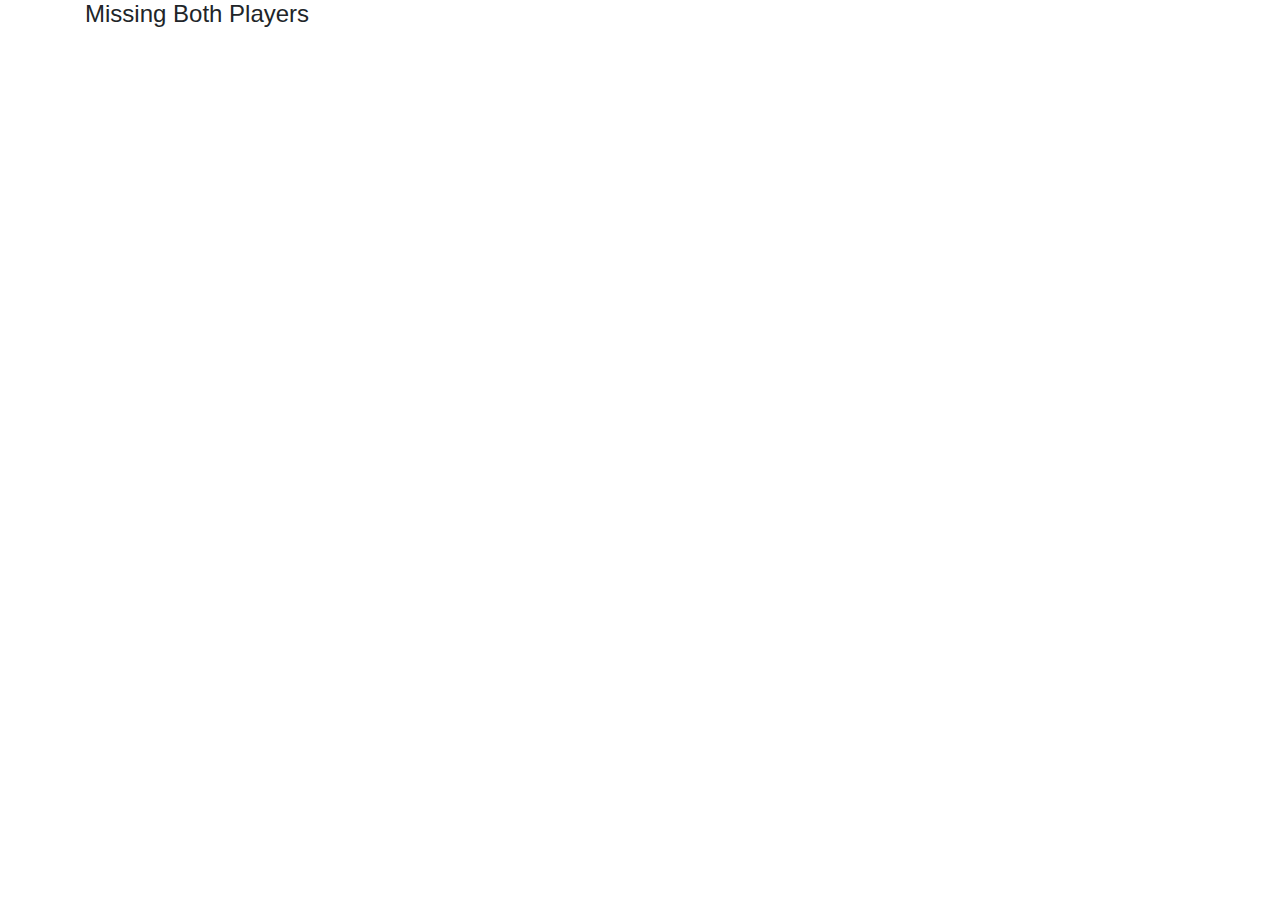
==== a1/index.html @ 603bbd99 "Doing the gameplay" ====
<!DOCTYPE html>
<html lang="en">

<head>
    <meta charset="UTF-8">
    <meta name="viewport" content="width=device-width, initial-scale=1.0">

    <!-- bootstrap -->
    <link rel="stylesheet" href="https://maxcdn.bootstrapcdn.com/bootstrap/4.0.0/css/bootstrap.min.css"
        integrity="sha384-Gn5384xqQ1aoWXA+058RXPxPg6fy4IWvTNh0E263XmFcJlSAwiGgFAW/dAiS6JXm" crossorigin="anonymous">
    <title>Pokemon for Reinforcement</title>
</head>

<body>
    <div class="continer" id="field">
        <div class="container" id="game">
        </div>
        <div class="row">
            <!-- player 1 -->
            <div class="col">
                <div class="container" id="healthIndicator11"></div>
            </div>
            <!-- pc -->
            <div class="col">
                <div class="container" id="healthIndicator21"></div>
            </div>
        </div>
    </div>
    <!--  external JS file -->
    <script src="./index.js"></script>

    <script src="https://code.jquery.com/jquery-3.2.1.slim.min.js"
        integrity="sha384-KJ3o2DKtIkvYIK3UENzmM7KCkRr/rE9/Qpg6aAZGJwFDMVNA/GpGFF93hXpG5KkN"
        crossorigin="anonymous"></script>
    <script src="https://cdnjs.cloudflare.com/ajax/libs/popper.js/1.12.9/umd/popper.min.js"
        integrity="sha384-ApNbgh9B+Y1QKtv3Rn7W3mgPxhU9K/ScQsAP7hUibX39j7fakFPskvXusvfa0b4Q"
        crossorigin="anonymous"></script>
    <script src="https://maxcdn.bootstrapcdn.com/bootstrap/4.0.0/js/bootstrap.min.js"
        integrity="sha384-JZR6Spejh4U02d8jOt6vLEHfe/JQGiRRSQQxSfFWpi1MquVdAyjUar5+76PVCmYl"
        crossorigin="anonymous"></script>
</body>

</html>
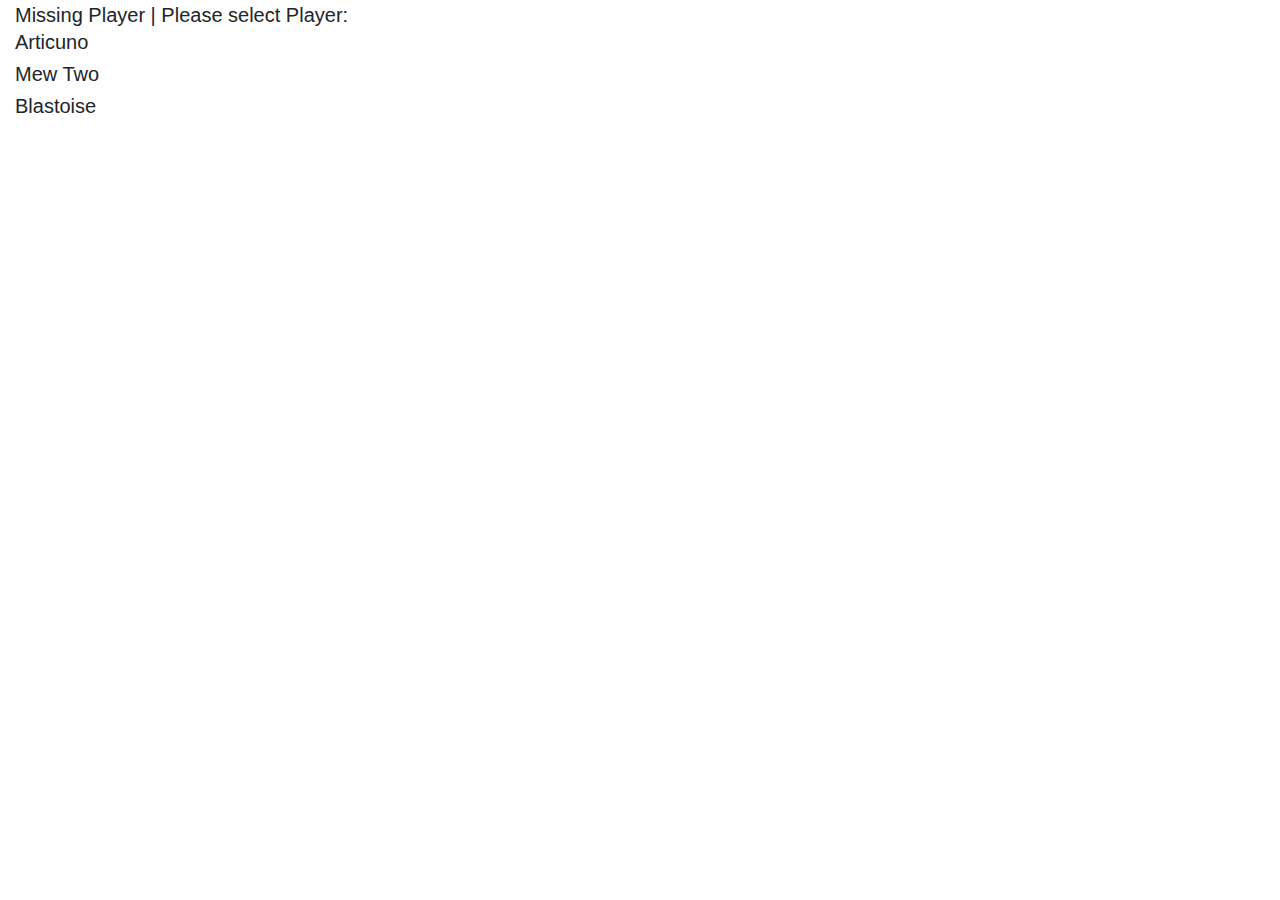
==== commit 6daaf529: "Done with character menu" ====
--- a/a1/index.html
+++ b/a1/index.html
@@ -12,18 +12,8 @@
 </head>
 
 <body>
-    <div class="continer" id="field">
-        <div class="container" id="game">
-        </div>
-        <div class="row">
-            <!-- player 1 -->
-            <div class="col">
-                <div class="container" id="healthIndicator11"></div>
-            </div>
-            <!-- pc -->
-            <div class="col">
-                <div class="container" id="healthIndicator21"></div>
-            </div>
+    <div class="container-fluid" id="field">
+        <div class="row" id="game">
         </div>
     </div>
     <!--  external JS file -->
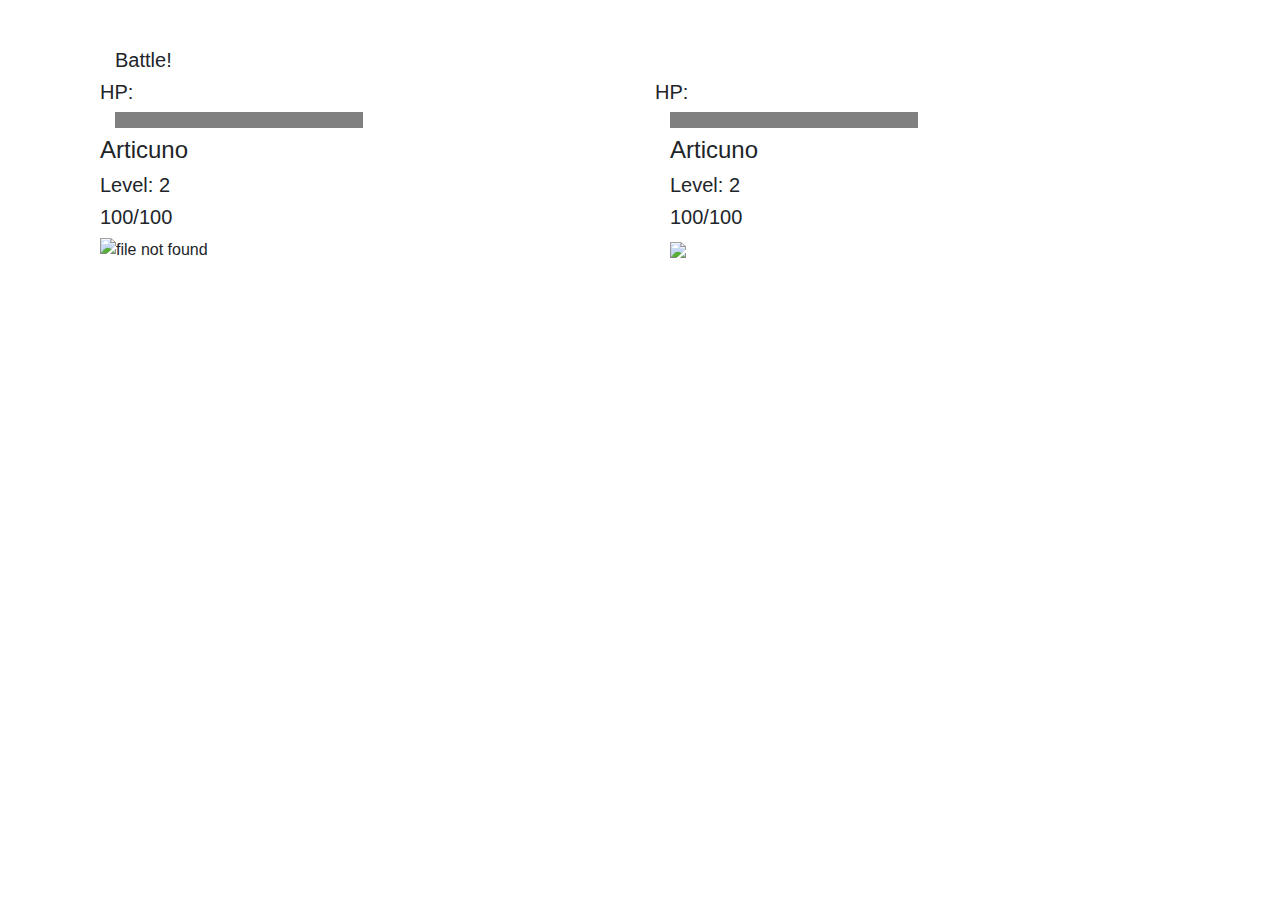
==== commit f167496c: "Done with displaying objects" ====
--- a/a1/index.html
+++ b/a1/index.html
@@ -12,10 +12,26 @@
 </head>
 
 <body>
-    <div class="container-fluid" id="field">
-        <div class="row" id="game">
+    <div class="container" id="field">
+        <div class="container" id="game">
         </div>
+        <div class="row">
+            <!-- player 1 -->
+            <div class="col">
+                <div class="container" id="healthIndicator1">
+
+                </div>
+            </div>
+            <!-- pc -->
+            <div class="col">
+                <div class="container" id="healthIndicator2">
+
+                </div>
+            </div>
+        </div>
+
     </div>
+
     <!--  external JS file -->
     <script src="./index.js"></script>
 
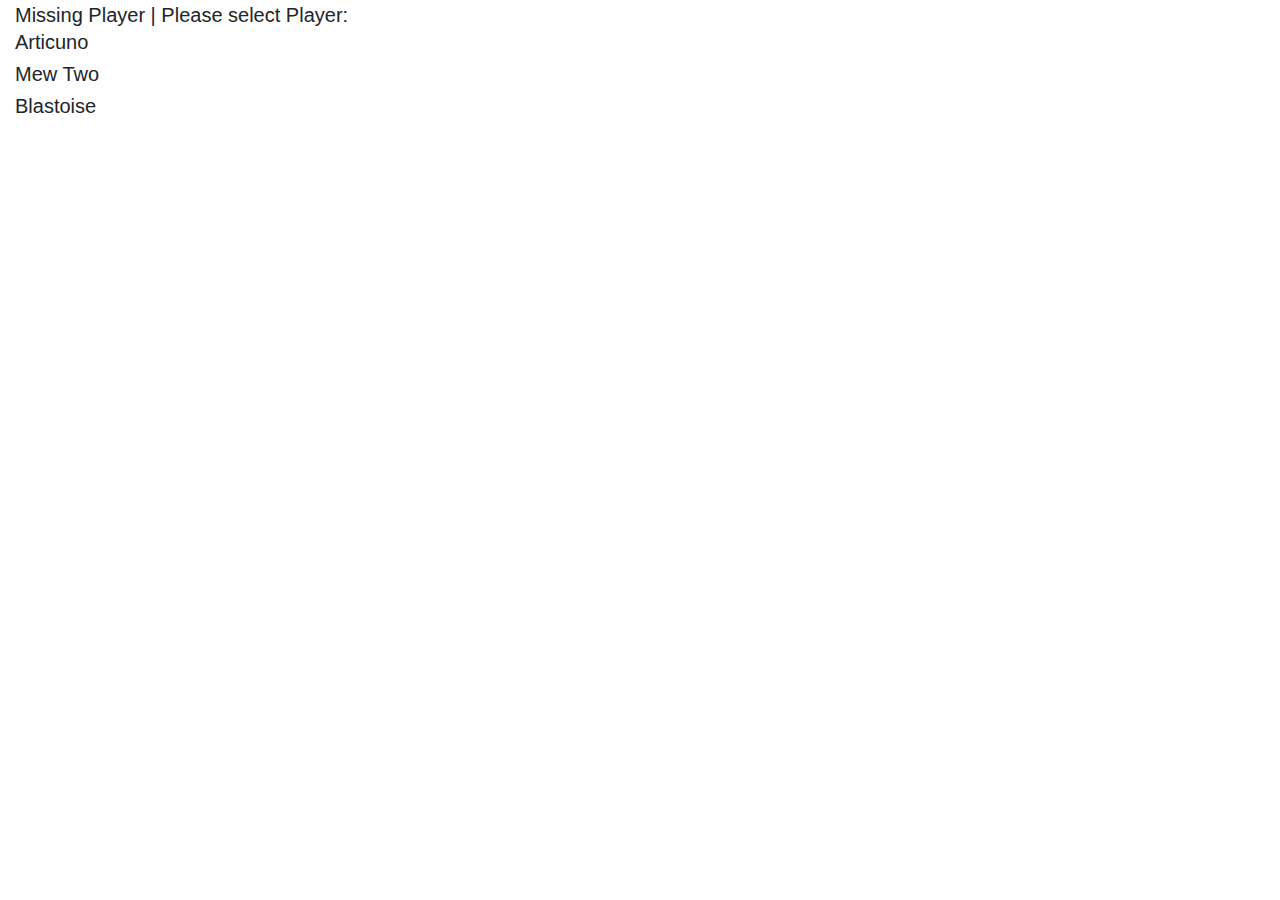
==== commit 6ce6eee4: "Fixing my personal branches" ====
--- a/a1/index.html
+++ b/a1/index.html
@@ -12,26 +12,10 @@
 </head>
 
 <body>
-    <div class="container" id="field">
-        <div class="container" id="game">
+    <div class="container-fluid" id="field">
+        <div class="row" id="game">
         </div>
-        <div class="row">
-            <!-- player 1 -->
-            <div class="col">
-                <div class="container" id="healthIndicator1">
-
-                </div>
-            </div>
-            <!-- pc -->
-            <div class="col">
-                <div class="container" id="healthIndicator2">
-
-                </div>
-            </div>
-        </div>
-
     </div>
-
     <!--  external JS file -->
     <script src="./index.js"></script>
 
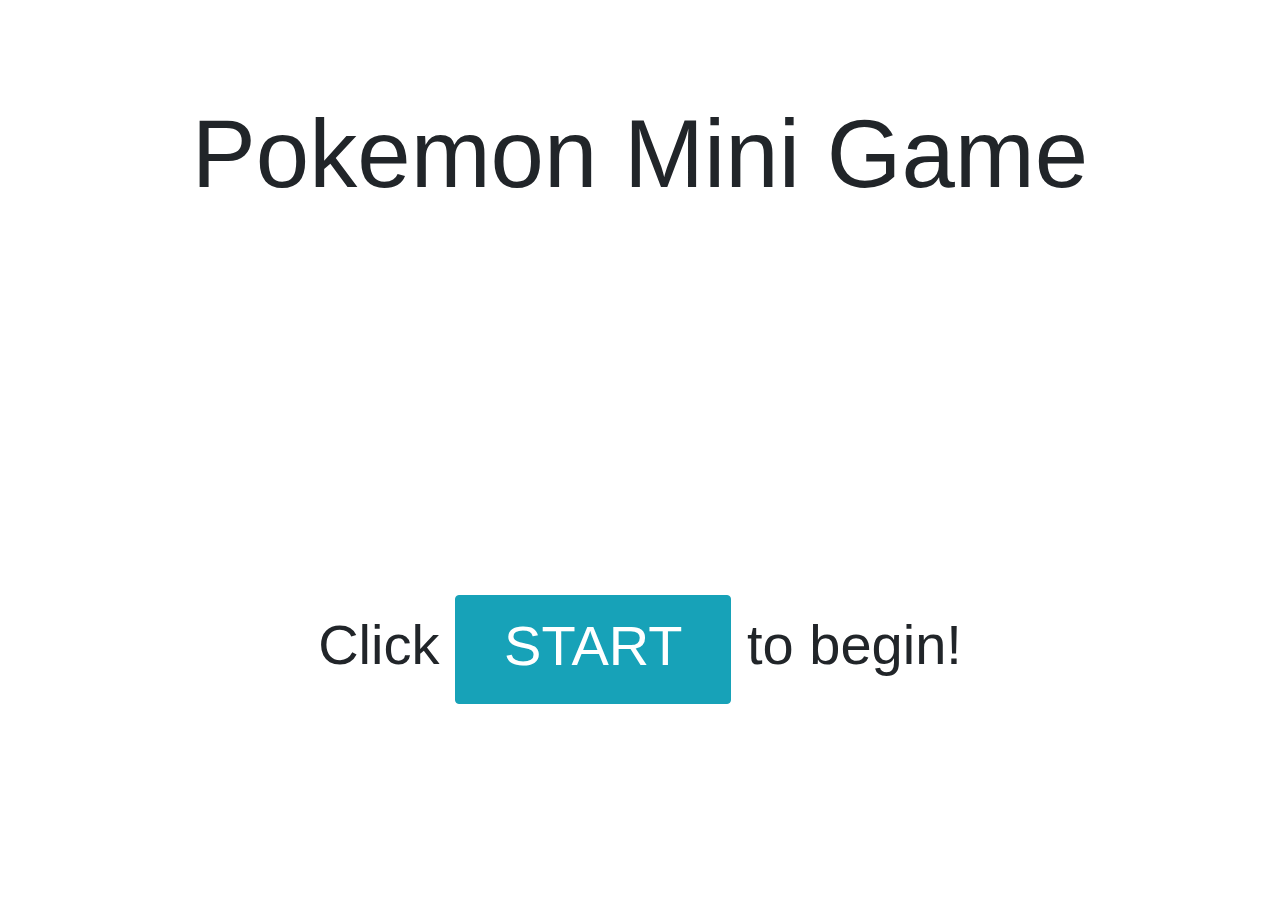
==== commit 6677415b: "Finished with Menu and character Select" ====
--- a/a1/index.html
+++ b/a1/index.html
@@ -1,4 +1,3 @@
-<!DOCTYPE html>
 <html lang="en">
 
 <head>
@@ -12,7 +11,7 @@
 </head>
 
 <body>
-    <div class="container-fluid" id="field">
+    <div class="container-fluid mt-5" id="field">
         <div class="row" id="game">
         </div>
     </div>
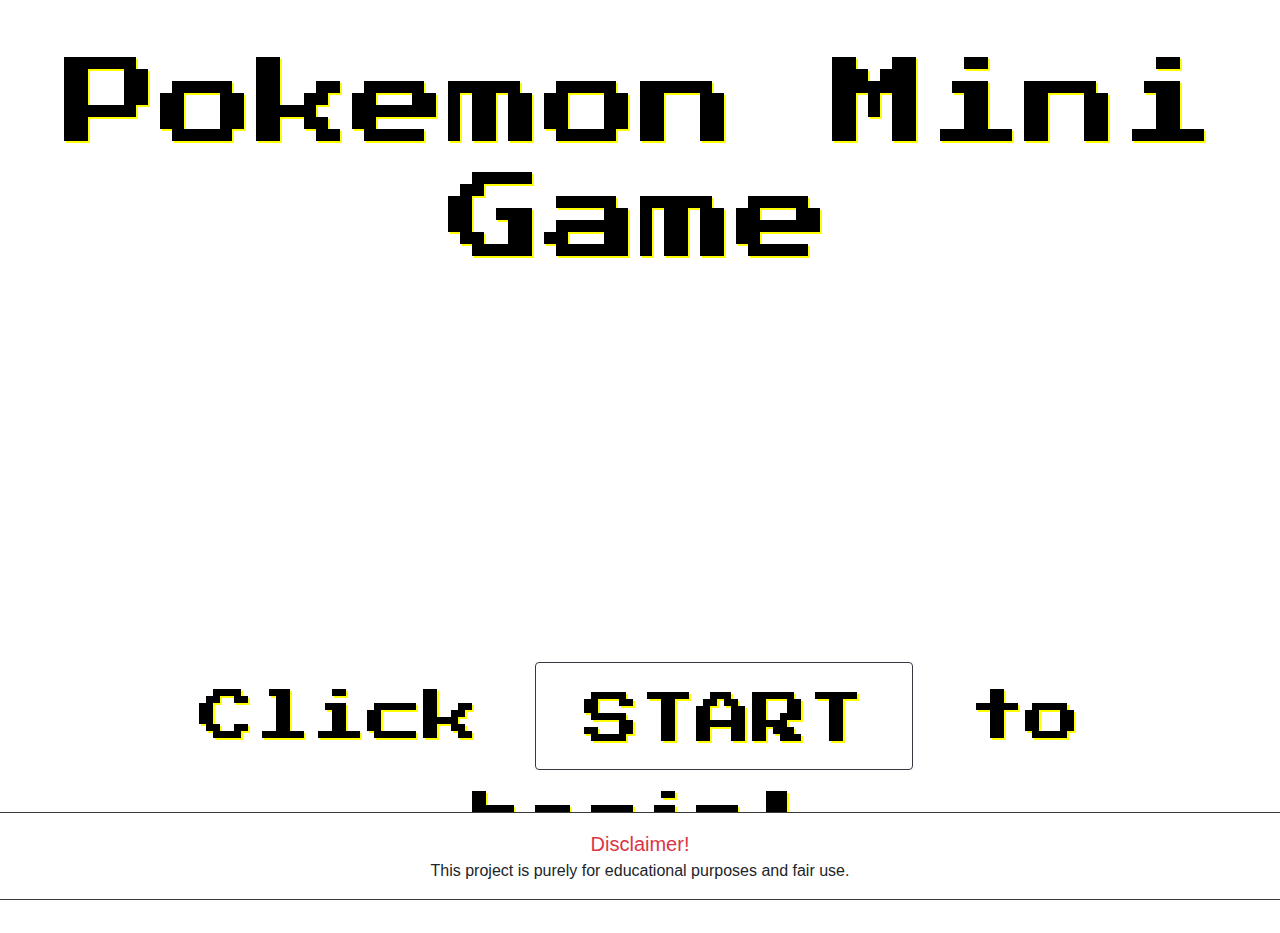
==== commit 6a45e095: "Structuring battle screen" ====
--- a/a1/index.html
+++ b/a1/index.html
@@ -1,3 +1,4 @@
+<!DOCTYPE html>
 <html lang="en">
 
 <head>
@@ -8,11 +9,22 @@
     <link rel="stylesheet" href="https://maxcdn.bootstrapcdn.com/bootstrap/4.0.0/css/bootstrap.min.css"
         integrity="sha384-Gn5384xqQ1aoWXA+058RXPxPg6fy4IWvTNh0E263XmFcJlSAwiGgFAW/dAiS6JXm" crossorigin="anonymous">
     <title>Pokemon for Reinforcement</title>
+    <!-- css -->
+    <link rel="stylesheet" href="./style.css">
 </head>
 
 <body>
-    <div class="container-fluid mt-5" id="field">
+    <div class="container-fluid" id="field">
         <div class="row" id="game">
+        </div>
+        <div class="row border border-top border-dark fixed-bottom bg-white" id="footer">
+            <div class="col">
+                <div class="container-fluid text-center">
+                    <p class="lead">
+                    <p class="text-danger lead p-0 m-0">Disclaimer!</p> This project is purely for educational purposes
+                    and fair use.</p>
+                </div>
+            </div>
         </div>
     </div>
     <!--  external JS file -->
--- a/a1/style.css
+++ b/a1/style.css
@@ -0,0 +1,64 @@
+@import url('https://fonts.googleapis.com/css2?family=Press+Start+2P&display=swap');
+/* task 4 */
+/* #field {
+    background-image: url('./images/bgMenu.jpg');
+    background-size: cover;
+    height: 100vh;
+} */
+
+/* classes */
+.game-shadow {
+    color:black;
+    text-shadow: 2px 2px #FFFF00;
+}
+
+.game-text {
+    font-family: 'Press Start 2P';
+}
+
+/* ids */
+#character-selection-image {
+    height: 500px;
+}
+
+#button-character {
+    width: 300px;
+}
+
+#pokeballSelect {
+    width: 20px;
+}
+
+.auto-font-size-header {
+    font-size: 3rem;
+}
+
+.auto-font-size-titles {
+    font-family: 'Press Start 2P';
+    font-size: 2rem;
+}
+
+.auto-font-size-description {
+    font-family: 'Press Start 2P';
+    font-size: 1rem;
+}
+
+.auto-font-size-button {
+    font-size: 1.5rem;
+}
+
+.auto-image-battle-front {
+    height: 150px;
+}
+
+.auto-image-battle-back {
+    height: 350px;
+}
+
+.background-battle-ui {
+    background-color: white;
+}
+
+.button-battle {
+    width: 250px
+}